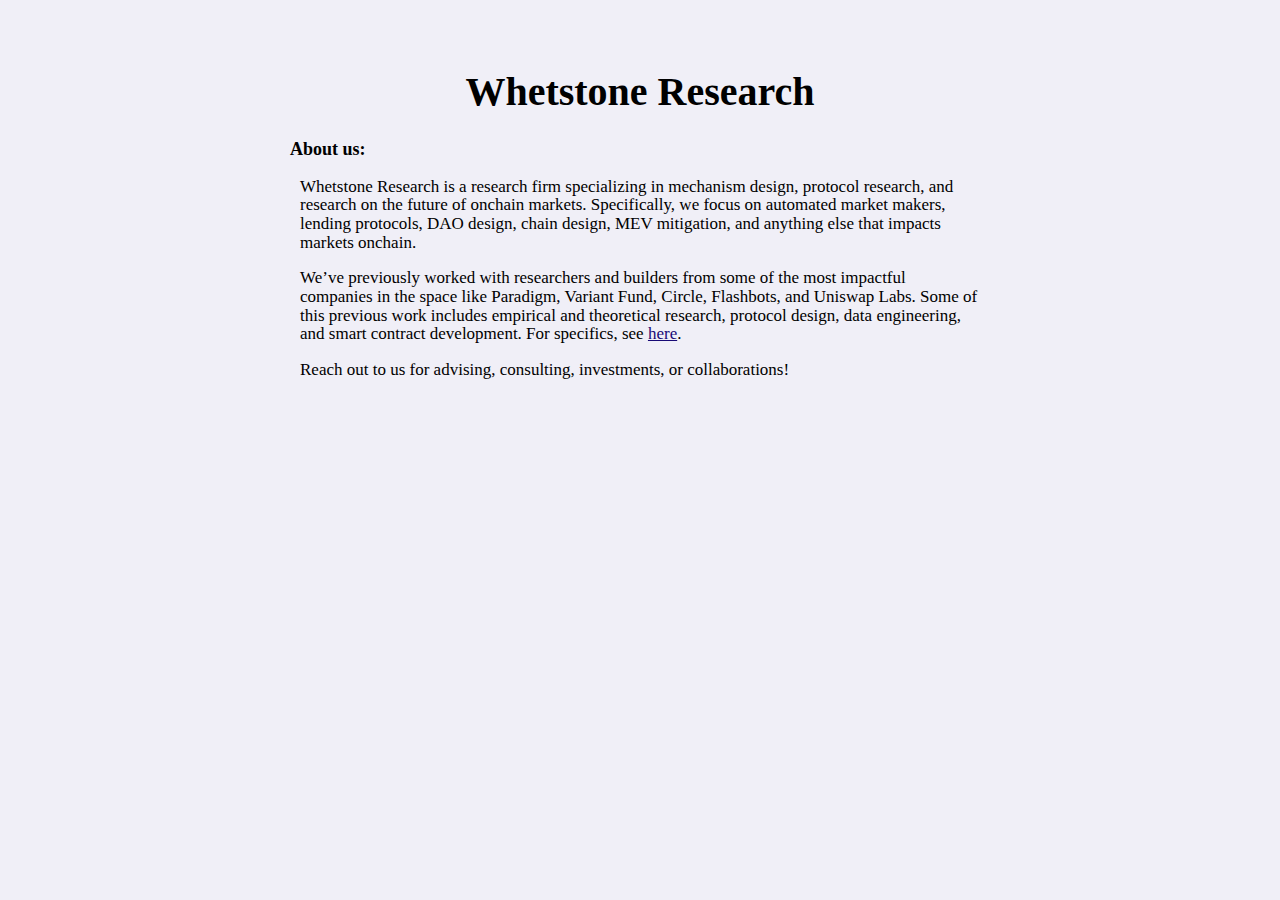
==== about.html @ b806555e "feat: add about us" ====
<!DOCTYPE html>
<html lang="en">

<head>
  <meta charset="utf-8" />
  <link rel="icon" href="images/favicon.ico">
  <meta name="viewport" content="width=device-width, initial-scale=1" />
  <meta name="description" content="whetstone research" />

  <title>gm</title>

  <link rel="stylesheet" href="styles.css" />
</head>

<body>
  <div id="preamble">
    <h1 class="title">Whetstone Research</h1>
  </div>

  <div>
    <h2>About us:</h2>
    <h3 class="text" >Whetstone Research is a research firm specializing in mechanism design, protocol research, and research on the future of onchain markets. Specifically, we focus on automated market makers, lending protocols, DAO design, chain design, MEV mitigation, and anything else that impacts markets onchain. </h3>
    <h3 class="text" >We’ve previously worked with researchers and builders from some of the most impactful companies in the space like Paradigm, Variant Fund, Circle, Flashbots, and Uniswap Labs. Some of this previous work includes empirical and theoretical research, protocol design, data engineering, and smart contract development. For specifics, see <a href='aada.ms'>here</a>. </h3>
    <h3 class="text" >Reach out to us for advising, consulting, investments, or collaborations!</h3>
  </div>

</body>

</html>
---- styles.css ----
.title {
    text-align: center;
    font-size: 40px;
    margin-bottom: 0.2em;
  }
  
  .subtitle {
    text-align: center;
    font-size: medium;
    font-weight: bold;
    margin-top: 0;
  }
  
  body {
    line-height: 1.6;
    font-size: 18px;
    padding: 0 10px;
    margin: 60px auto;
    max-width: 700px;
    background: #f0eff7;
  }
  
  h2,
  h2,
  h3 {
    line-height: 1.2;
  }
  
  h2 {
    font-size: 18px;
  }
  
  a:link,
  a:visited {
    color: #180976;
  }
  
  code,
  .code {
    font-family: "Times New Roman";
    font-size: 1.125rem;
    line-height: 1.6;
    padding: 0;
    padding-top: 0;
    padding-bottom: 0;
    margin: 0;
    font-size: 85%;
    background-color: rgba(0, 0, 0, 0.04);
    border-radius: 3px;
  }
  .subtitle {
    text-align: center;
    font-size: medium;
    font-weight: bold;
    margin-top: 0;
  }
  
  body {
    line-height: 1.6;
    font-size: 18px;
    padding: 0 10px;
    margin: 60px auto;
    max-width: 700px;
  }

  .text {
    line-height: 1.1;
    font-size: 17px;
    padding: 0 10px;
    font-weight: normal;
    max-width: 700px;
  }
  
  h2,
  h2,
  h3 {
    line-height: 1.2;
  }
  
  h2 {
    font-size: 18px;
  }
  
  a:link,
  a:visited {
    color: #180976;
  }
  
  code,
  .code {
    font-family: "Times New Roman";
    font-size: 1.125rem;
    line-height: 1.6;
    padding: 0;
    padding-top: 0;
    padding-bottom: 0;
    margin: 0;
    font-size: 85%;
    background-color: rgba(0, 0, 0, 0.04);
    border-radius: 3px;
  }
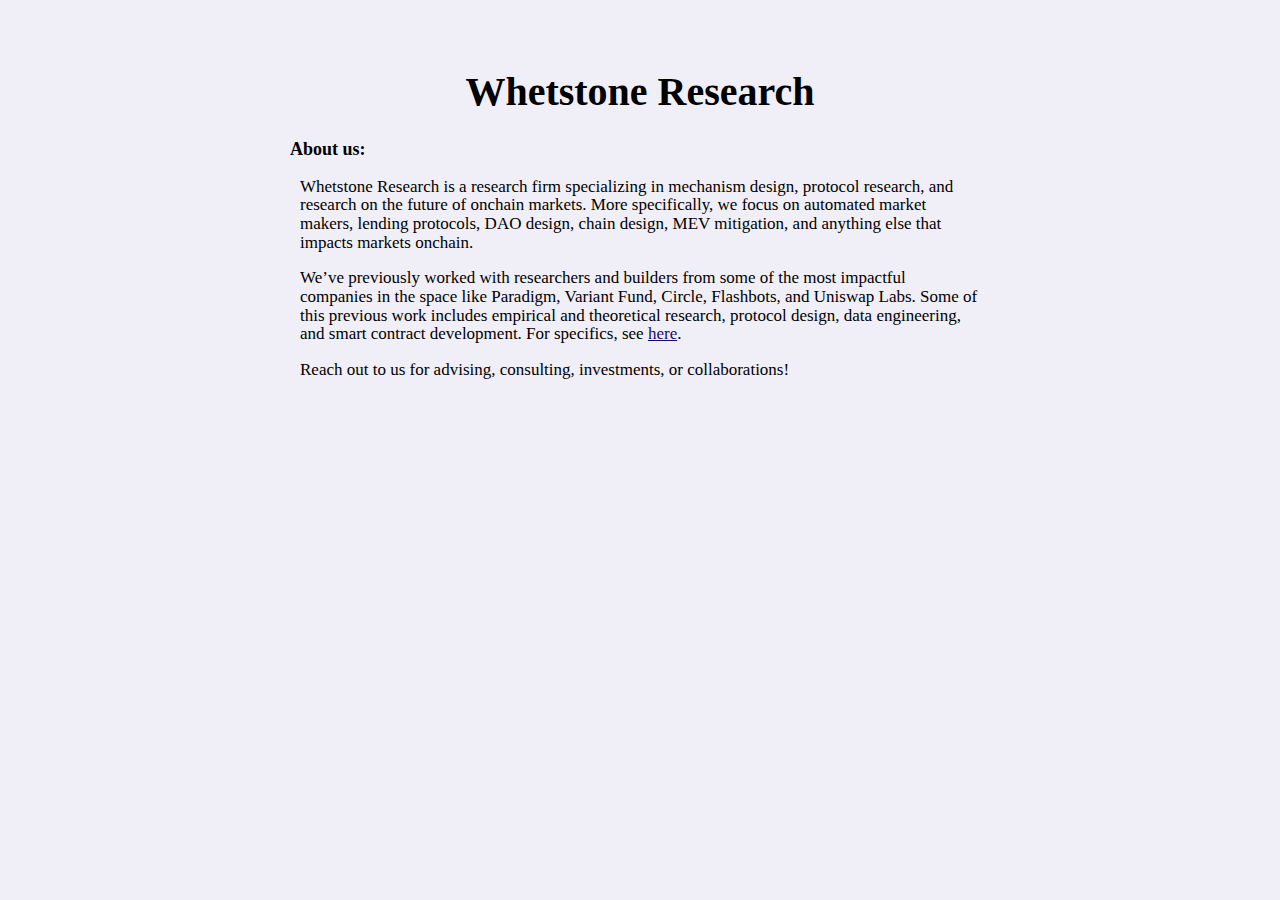
==== commit 223c3628: "fix: updated about me" ====
--- a/about.html
+++ b/about.html
@@ -19,8 +19,8 @@
 
   <div>
     <h2>About us:</h2>
-    <h3 class="text" >Whetstone Research is a research firm specializing in mechanism design, protocol research, and research on the future of onchain markets. Specifically, we focus on automated market makers, lending protocols, DAO design, chain design, MEV mitigation, and anything else that impacts markets onchain. </h3>
-    <h3 class="text" >We’ve previously worked with researchers and builders from some of the most impactful companies in the space like Paradigm, Variant Fund, Circle, Flashbots, and Uniswap Labs. Some of this previous work includes empirical and theoretical research, protocol design, data engineering, and smart contract development. For specifics, see <a href='aada.ms'>here</a>. </h3>
+    <h3 class="text" >Whetstone Research is a research firm specializing in mechanism design, protocol research, and research on the future of onchain markets. More specifically, we focus on automated market makers, lending protocols, DAO design, chain design, MEV mitigation, and anything else that impacts markets onchain. </h3>
+    <h3 class="text" >We’ve previously worked with researchers and builders from some of the most impactful companies in the space like Paradigm, Variant Fund, Circle, Flashbots, and Uniswap Labs. Some of this previous work includes empirical and theoretical research, protocol design, data engineering, and smart contract development. For specifics, see <a href='http://www.aada.ms'>here</a>. </h3>
     <h3 class="text" >Reach out to us for advising, consulting, investments, or collaborations!</h3>
   </div>
 
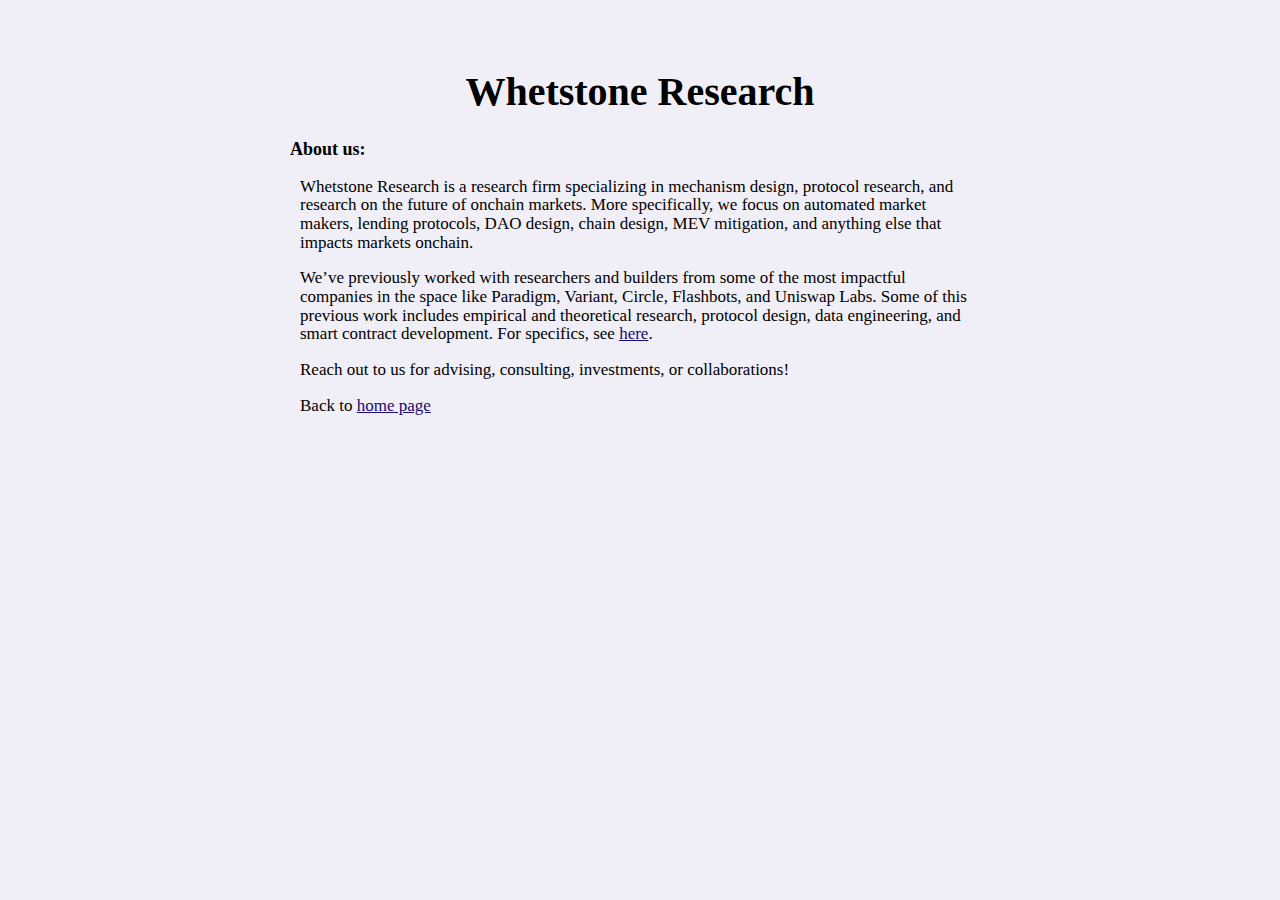
==== commit d05b74a7: "feat: add link to homepage" ====
--- a/about.html
+++ b/about.html
@@ -20,8 +20,10 @@
   <div>
     <h2>About us:</h2>
     <h3 class="text" >Whetstone Research is a research firm specializing in mechanism design, protocol research, and research on the future of onchain markets. More specifically, we focus on automated market makers, lending protocols, DAO design, chain design, MEV mitigation, and anything else that impacts markets onchain. </h3>
-    <h3 class="text" >We’ve previously worked with researchers and builders from some of the most impactful companies in the space like Paradigm, Variant Fund, Circle, Flashbots, and Uniswap Labs. Some of this previous work includes empirical and theoretical research, protocol design, data engineering, and smart contract development. For specifics, see <a href='http://www.aada.ms'>here</a>. </h3>
+    <h3 class="text" >We’ve previously worked with researchers and builders from some of the most impactful companies in the space like Paradigm, Variant, Circle, Flashbots, and Uniswap Labs. Some of this previous work includes empirical and theoretical research, protocol design, data engineering, and smart contract development. For specifics, see <a href='http://www.aada.ms'>here</a>. </h3>
     <h3 class="text" >Reach out to us for advising, consulting, investments, or collaborations!</h3>
+    <h3 class="text" >Back to <a href="/">home page</a></h3>
+    
   </div>
 
 </body>
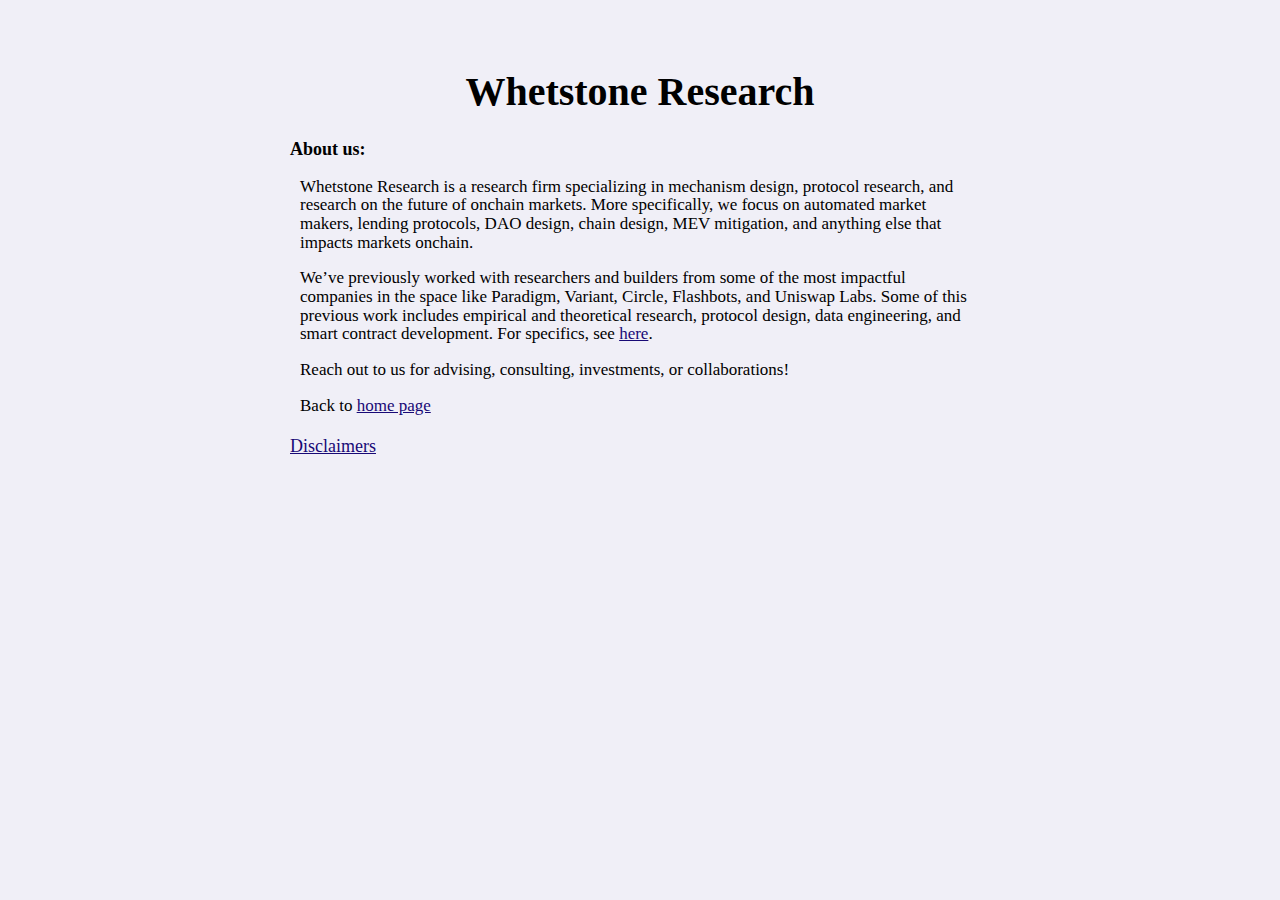
==== commit ff52ad8c: "fix: just kidding we go back" ====
--- a/about.html
+++ b/about.html
@@ -24,6 +24,7 @@
     <h3 class="text" >Reach out to us for advising, consulting, investments, or collaborations!</h3>
     <h3 class="text" >Back to <a href="/">home page</a></h3>
     
+    <a href="disclaimers.html">Disclaimers</a>
   </div>
 
 </body>
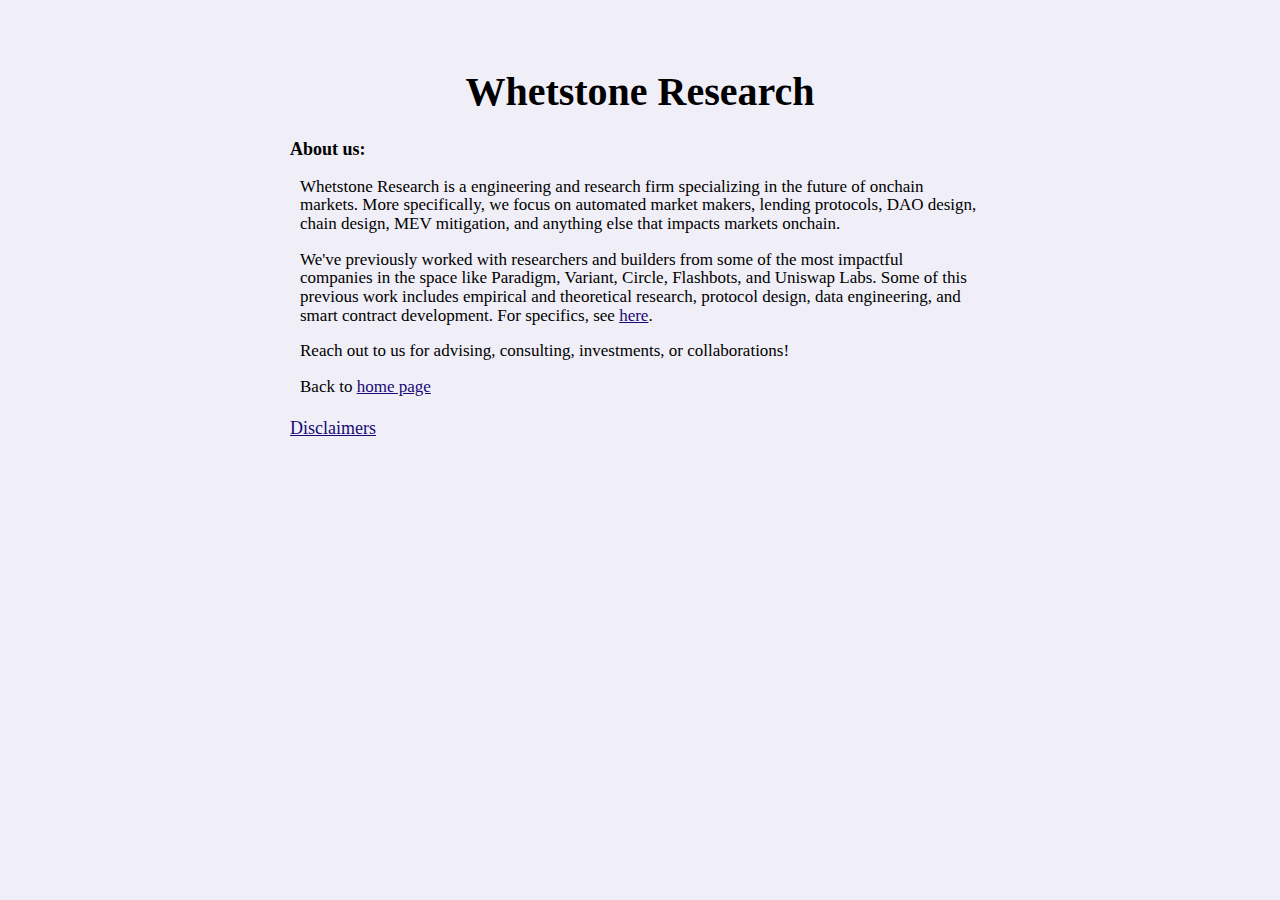
==== commit 66f4ec7a: "feat: update text" ====
--- a/about.html
+++ b/about.html
@@ -19,8 +19,8 @@
 
   <div>
     <h2>About us:</h2>
-    <h3 class="text" >Whetstone Research is a research firm specializing in mechanism design, protocol research, and research on the future of onchain markets. More specifically, we focus on automated market makers, lending protocols, DAO design, chain design, MEV mitigation, and anything else that impacts markets onchain. </h3>
-    <h3 class="text" >We’ve previously worked with researchers and builders from some of the most impactful companies in the space like Paradigm, Variant, Circle, Flashbots, and Uniswap Labs. Some of this previous work includes empirical and theoretical research, protocol design, data engineering, and smart contract development. For specifics, see <a href='http://www.aada.ms'>here</a>. </h3>
+    <h3 class="text" >Whetstone Research is a engineering and research firm specializing in the future of onchain markets. More specifically, we focus on automated market makers, lending protocols, DAO design, chain design, MEV mitigation, and anything else that impacts markets onchain. </h3>
+    <h3 class="text" >We've previously worked with researchers and builders from some of the most impactful companies in the space like Paradigm, Variant, Circle, Flashbots, and Uniswap Labs. Some of this previous work includes empirical and theoretical research, protocol design, data engineering, and smart contract development. For specifics, see <a href='http://www.aada.ms'>here</a>. </h3>
     <h3 class="text" >Reach out to us for advising, consulting, investments, or collaborations!</h3>
     <h3 class="text" >Back to <a href="/">home page</a></h3>
     
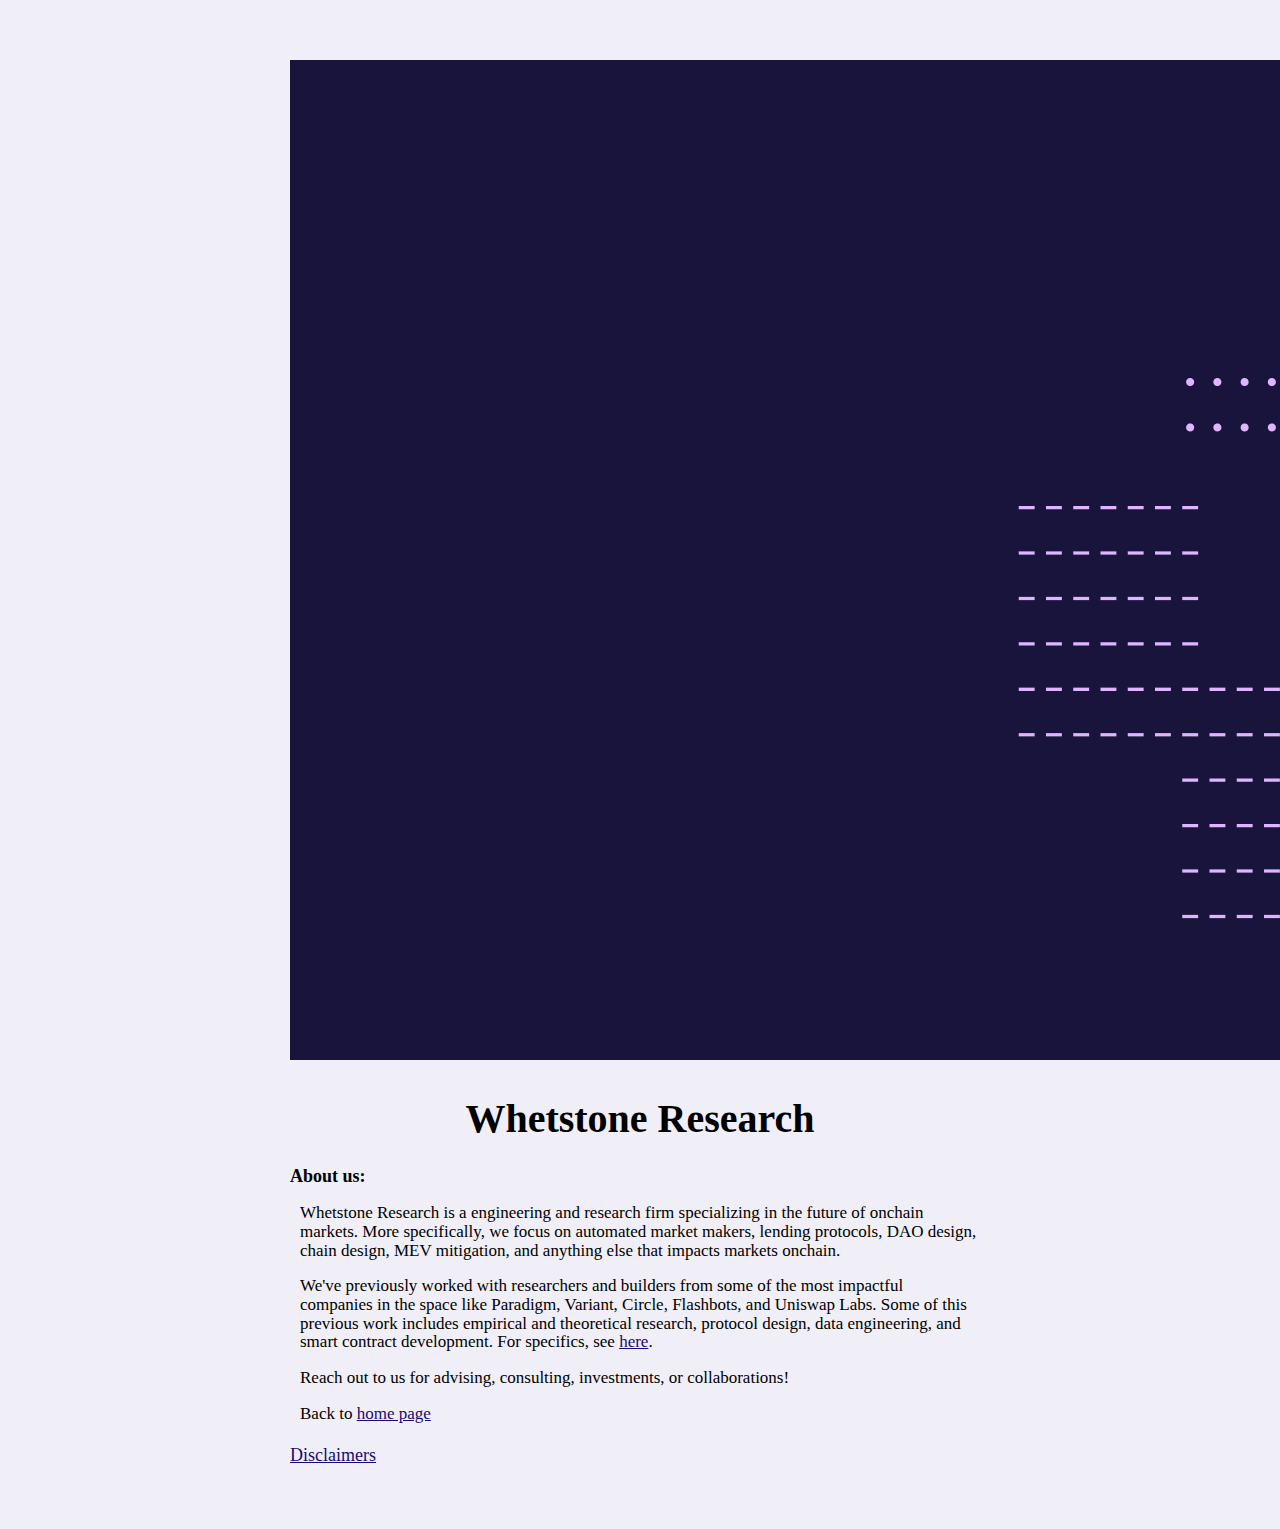
==== commit 04fd9d5c: "feat: add clean up the website" ====
--- a/about.html
+++ b/about.html
@@ -14,6 +14,7 @@
 
 <body>
   <div id="preamble">
+    <img src="images/header.png" style="display: block; margin: 0 auto;">
     <h1 class="title">Whetstone Research</h1>
   </div>
 
